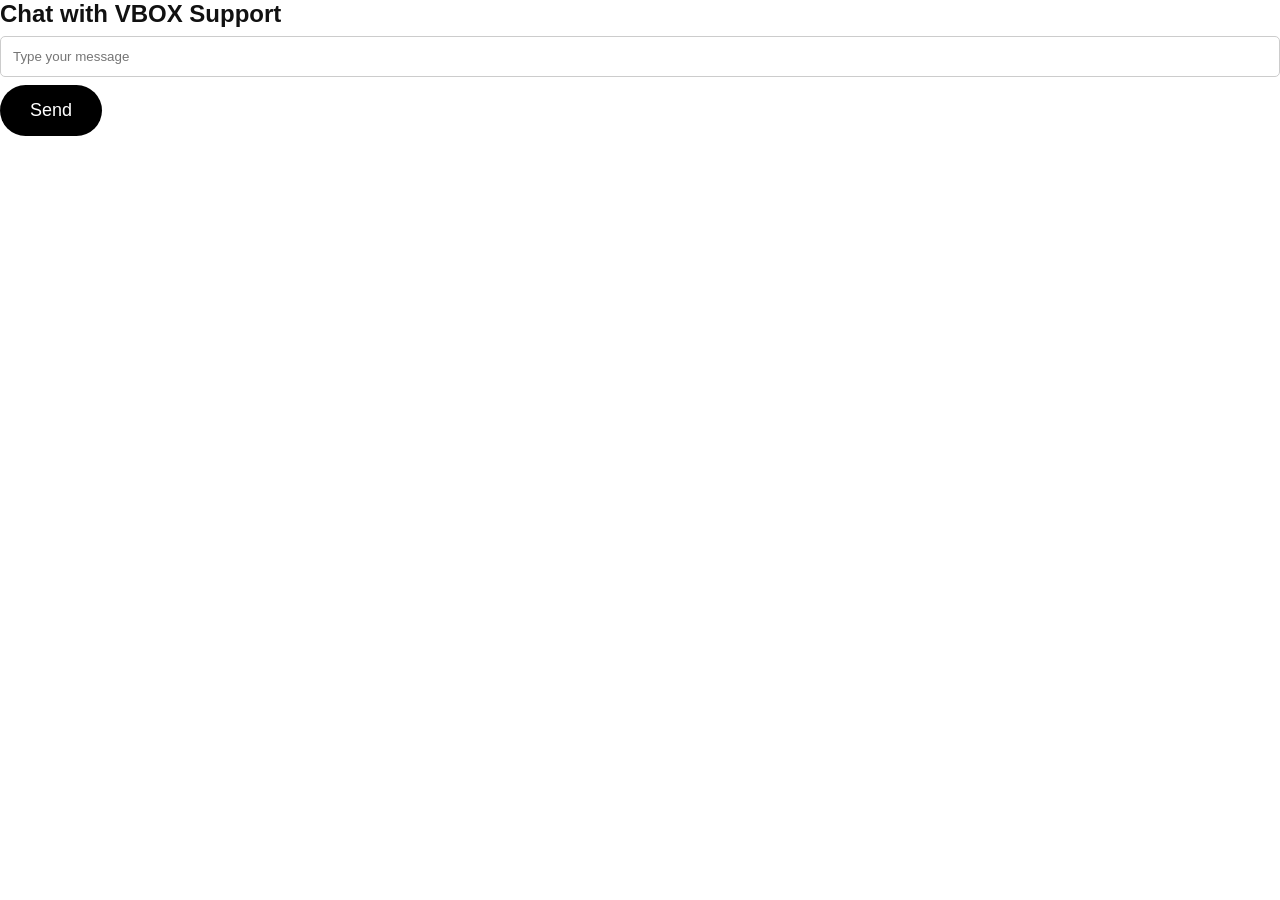
==== chat.html @ 5e303a45 "Add files via upload" ====
<!DOCTYPE html>
<html>
<head>
<title>VBOX Support Chat</title>
<link rel="stylesheet" href="css/style.css">
</head>

<body>

<h2>Chat with VBOX Support</h2>

<div id="messages"></div>

<input id="messageInput" placeholder="Type your message">
<button onclick="sendMessage()">Send</button>


<script>
function sendMessage(){

let message = document.getElementById("messageInput").value;

if(message.trim() === ""){
alert("Please type a message");
return;
}

let email = "vboxstore1@gmail.com"; 
let subject = "VBOX Support Request";

let body = message;

window.open(
"https://mail.google.com/mail/?view=cm&fs=1&to=" + email +
"&su=" + encodeURIComponent(subject) +
"&body=" + encodeURIComponent(body)
);

}
</script>

</body>
</html>
---- css/style.css ----
* {
    box-sizing: border-box;
    margin: 0;
    padding: 0;
    font-family: Arial, sans-serif;
}

body {
    background: #ffffff;
    color: #111;
}

header {
    padding: 20px;
    text-align: center;
    border-bottom: 1px solid #ddd;
}

header h1 {
    font-size: 32px;
    font-weight: bold;
}

nav {
    margin-top: 15px;
}

nav a {
    text-decoration: none;
    color: black;
    margin: 0 10px;
}

.container {
    width: 90%;
    max-width: 1200px;
    margin: 30px auto;
}

.products {
    display: grid;
    grid-template-columns: repeat(auto-fit, minmax(220px, 1fr));
    gap: 20px;
}

.product-card {
    border: 1px solid #ddd;
    padding: 15px;
    border-radius: 10px;
    text-align: center;
}

.product-card img {
    width: 100%;
    height: 250px;
    object-fit: cover;
    border-radius: 8px;
}

.product-card h3 {
    margin: 15px 0 10px;
}

.price {
    font-size: 20px;
    font-weight: bold;
    margin-bottom: 15px;
}

button {
    background: black;
    color: white;
    border: none;
    padding: 12px 20px;
    border-radius: 5px;
    cursor: pointer;
}

button:hover {
    opacity: 0.8;
}

.cart-item {
    border-bottom: 1px solid #ddd;
    padding: 15px 0;
}

input {
    width: 100%;
    padding: 12px;
    margin: 8px 0;
    border: 1px solid #ccc;
    border-radius: 5px;
}

.cart-item {
    margin-bottom: 30px;
    padding: 20px;
    border-bottom: 1px solid #ccc;
}

.cart-item img {
    display: block;
    width: 220px;
    height: 220px;
    object-fit: cover;
    margin-bottom: 15px;
}

.cart-item h3 {
    font-size: 28px;
    margin: 10px 0;
}

.cart-item p {
    font-size: 22px;
    margin: 10px 0;
}

.cart-item button {
    display: block;
    margin-top: 15px;
}

#cartTotal {
    margin-top: 30px;
    padding: 20px;
    font-size: 28px;
    font-weight: bold;
    text-align: center;
    border-top: 2px solid #ddd;
}

button {
    padding: 15px 35px;
    background: black;
    color: white;
    border: none;
    border-radius: 8px;
    font-size: 18px;
    cursor: pointer;
}

button:hover {
    opacity: 0.8;
}

.quantity-box {
    display: flex;
    align-items: center;
    gap: 15px;
    margin: 15px 0;
}

.quantity-box button {
    width: 45px;
    height: 40px;
    font-size: 22px;
}

.quantity-number {
    font-size: 20px;
    font-weight: bold;
}

.quantity-box {
    display: flex;
    align-items: center;
    gap: 15px;
    margin-top: 15px;
}

.quantity-box button {
    width: 50px;
    height: 40px;
    font-size: 24px;
    border-radius: 8px;
}

.quantity-number {
    font-size: 22px;
    font-weight: bold;
}

.cart-item button {
    margin-top: 10px;
}

.quantity-box {
    margin-bottom: 10px;
}

/* CHECKOUT DESIGN */

.checkout-container {
    padding: 20px;
    max-width: 600px;
    margin: auto;
}

.checkout-item {
    background: #f8f8f8;
    padding: 15px;
    margin-bottom: 15px;
    border-radius: 15px;
}

.checkout-item img {
    width: 120px;
    height: 120px;
    object-fit: cover;
    border-radius: 10px;
}

.checkout-item h3 {
    margin: 10px 0;
    font-size: 24px;
}

.checkout-item p {
    font-size: 18px;
    margin: 5px 0;
}

#checkoutTotal {
    background: black;
    color: white;
    padding: 15px;
    border-radius: 10px;
    margin: 20px 0;
}

.checkout-container input,
.checkout-container textarea,
.checkout-container select {
    width: 100%;
    padding: 15px;
    margin: 10px 0;
    border-radius: 10px;
    border: 1px solid #ccc;
    font-size: 16px;
}

.checkout-container button {
    width: 100%;
    padding: 16px;
    background: black;
    color: white;
    border: none;
    border-radius: 12px;
    font-size: 20px;
    cursor: pointer;
}

.single-product img {
    width: 100%;
    max-width: 600px;
    height: auto;
    object-fit: contain;
    border-radius: 15px;
    margin: 20px auto;
    display: block;
}

.single-product {
    text-align: center;
    padding: 20px;
}

.single-product h1 {
    font-size: 32px;
    margin-top: 15px;
}

.single-product p {
    font-size: 18px;
}

.products {
    display: grid;
    grid-template-columns: repeat(3, 1fr);
    gap: 25px;
    padding: 20px;
}

.product-card {
    border: 1px solid #ddd;
    border-radius: 15px;
    padding: 15px;
    text-align: center;
    background: white;
}

.product-card img {
    width: 100%;
    height: 250px;
    object-fit: cover;
    border-radius: 12px;
}

.product-card h3 {
    font-size: 22px;
}

.product-card .price {
    font-size: 20px;
    font-weight: bold;
}


/* Mobile view */
@media (max-width: 768px) {
    .products {
        grid-template-columns: repeat(2, 1fr);
    }
}

.product-card a {
    text-decoration: none;
    color: black;
}

.product-card button {
    width: 90%;
    padding: 15px;
    font-size: 18px;
    white-space: nowrap;
    border-radius: 10px;
}

.product-card img {
    width: 100%;
    height: 220px;
    object-fit: cover;
}

.product-card {
    display: flex;
    flex-direction: column;
    justify-content: space-between;
    min-height: 520px;
}

.product-card h3 {
    min-height: 60px;
}

.product-card p {
    min-height: 55px;
}

.categories {
    display: flex;
    flex-wrap: wrap;
    gap: 10px;
    justify-content: center;
    margin: 20px 0;
}

.categories button {
    padding: 10px 18px;
    border-radius: 25px;
    border: none;
    background: black;
    color: white;
    font-size: 16px;
    cursor: pointer;
}

.categories button:hover {
    background: #333;
}

.search-box {
    display: flex;
    justify-content: center;
    margin: 30px 0;
}

#searchInput {
    width: 80%;
    max-width: 400px;
    padding: 15px 20px;
    font-size: 18px;
    border: 2px solid #ddd;
    border-radius: 30px;
    outline: none;
}

#searchInput:focus {
    border-color: black;
}

.search-box {
    display: flex;
    align-items: center;
    width: 70%;
    margin: 30px auto;
    border: 2px solid #ddd;
    border-radius: 35px;
    padding: 12px 20px;
    background: white;
}

.search-icon {
    font-size: 22px;
    margin-right: 15px;
}

.search-box input {
    border: none;
    outline: none;
    width: 100%;
    font-size: 18px;
    background: transparent;
}

.search-box input {
    border: none !important;
    outline: none !important;
    box-shadow: none !important;
    background: transparent;
}

/* VBOX PREMIUM STORE DESIGN */

body {
    font-family: Arial, sans-serif;
    background: #ffffff;
    color: #111;
}

/* Header */
h1 {
    font-size: 45px;
    font-weight: 900;
    text-align: center;
    letter-spacing: 2px;
    margin-top: 30px;
}

/* Navigation */
nav {
    text-align: center;
    margin: 20px 0;
}

nav a {
    text-decoration: none;
    color: #111;
    font-size: 22px;
    margin: 0 20px;
    font-weight: 600;
}

/* Category buttons */
button {
    background: #000;
    color: white;
    border: none;
    padding: 15px 30px;
    border-radius: 30px;
    font-size: 18px;
    cursor: pointer;
    transition: 0.3s;
}

button:hover {
    transform: scale(1.05);
    background: #333;
}

/* Product grid */
.products {
    display: grid;
    grid-template-columns: repeat(2, 1fr);
    gap: 25px;
    padding: 30px;
}

/* Product card */
.product-card {
    border: 1px solid #ddd;
    border-radius: 25px;
    padding: 20px;
    background: white;
    text-align: center;
    box-shadow: 0 10px 25px rgba(0,0,0,0.08);
    transition: 0.3s;
}

.product-card:hover {
    transform: translateY(-8px);
}

/* Product image */
.product-card img {
    width: 100%;
    height: 260px;
    object-fit: cover;
    border-radius: 20px;
}

/* Product name */
.product-card h2,
.product-card h3 {
    font-size: 28px;
    font-weight: 800;
}

/* Price */
.price {
    font-size: 24px;
    font-weight: bold;
}

/* Search box */
.search-box input {
    width: 80%;
    padding: 18px;
    border-radius: 40px;
    border: 2px solid #ddd;
    font-size: 20px;
}

/* Mobile improvement */
@media(max-width:600px){

.products {
    grid-template-columns: repeat(2, 1fr);
    padding:15px;
    gap:15px;
}

.product-card {
    padding:15px;
}

.product-card img {
    height:220px;
}

h1 {
    font-size:35px;
}

}

/* VBOX Product Card Upgrade */

.product-card {
    border-radius: 22px;
    overflow: hidden;
    padding: 12px;
}

.product-card img {
    height: 230px;
    border-radius: 18px;
    object-fit: cover;
}

.product-card h2,
.product-card h3 {
    margin: 15px 5px 10px;
    font-size: 24px;
}

.product-card p {
    font-size: 17px;
    color: #555;
}

/* Add a smooth app feel */
.product-card,
button,
.search-box {
    transition: all 0.3s ease;
}

/* VBOX App Style Product Cards */

.product-card {
    padding: 12px;
    border-radius: 25px;
}

.product-card img {
    height: 200px;
    width: 100%;
    object-fit: cover;
    border-radius: 18px;
}

.product-card h2,
.product-card h3 {
    font-size: 22px;
    margin-top: 12px;
}

.product-card p {
    font-size: 16px;
    margin: 8px 0;
}

.product-card button {
    width: 100%;
    margin-top: 15px;
  }
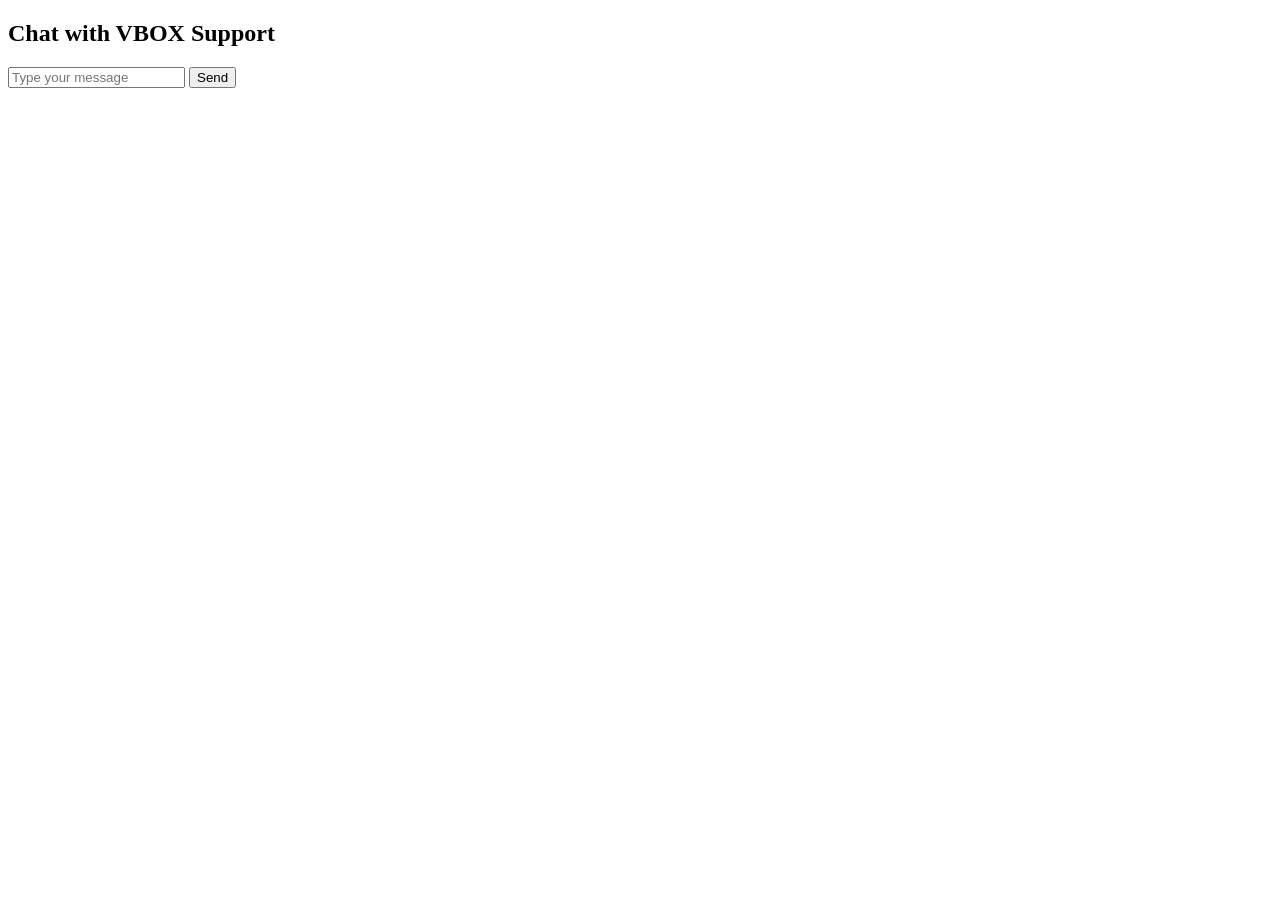
==== commit ca516bbd: "Update chat.html" ====
--- a/chat.html
+++ b/chat.html
@@ -2,7 +2,7 @@
 <html>
 <head>
 <title>VBOX Support Chat</title>
-<link rel="stylesheet" href="css/style.css">
+<link rel="stylesheet" href="style.css">
 </head>
 
 <body>
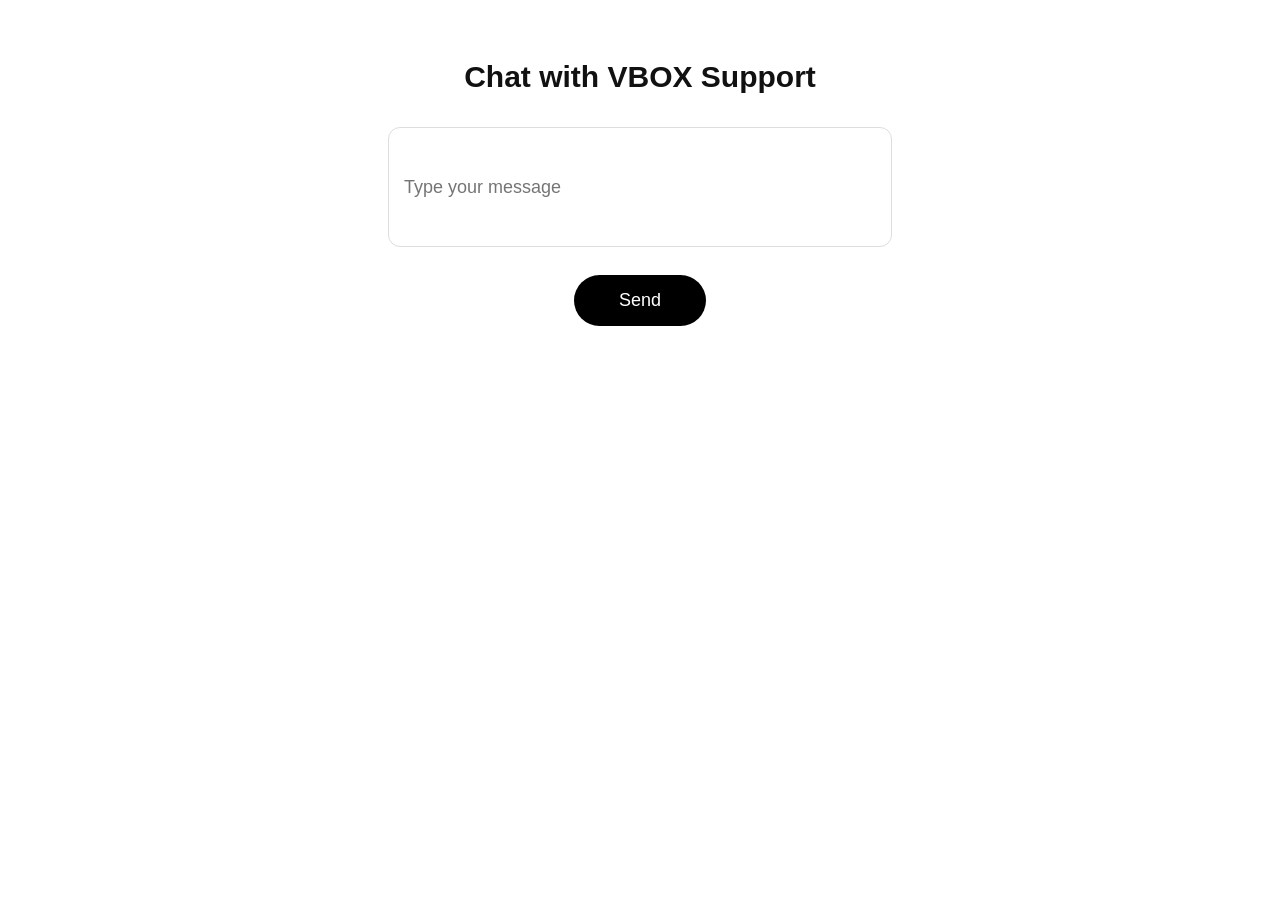
==== commit d1786f1c: "Update chat.html" ====
--- a/chat.html
+++ b/chat.html
@@ -2,18 +2,22 @@
 <html>
 <head>
 <title>VBOX Support Chat</title>
-<link rel="stylesheet" href="style.css">
+<link rel="stylesheet" href="css/style.css">
 </head>
 
 <body>
+
+<div class="chat-container">
 
 <h2>Chat with VBOX Support</h2>
 
 <div id="messages"></div>
 
 <input id="messageInput" placeholder="Type your message">
+
 <button onclick="sendMessage()">Send</button>
 
+</div>
 
 <script>
 function sendMessage(){
--- a/css/style.css
+++ b/css/style.css
@@ -0,0 +1,642 @@
+* {
+    box-sizing: border-box;
+    margin: 0;
+    padding: 0;
+    font-family: Arial, sans-serif;
+}
+
+body {
+    background: #ffffff;
+    color: #111;
+}
+
+header {
+    padding: 20px;
+    text-align: center;
+    border-bottom: 1px solid #ddd;
+}
+
+header h1 {
+    font-size: 32px;
+    font-weight: bold;
+}
+
+nav {
+    margin-top: 15px;
+}
+
+nav a {
+    text-decoration: none;
+    color: black;
+    margin: 0 10px;
+}
+
+.container {
+    width: 90%;
+    max-width: 1200px;
+    margin: 30px auto;
+}
+
+.products {
+    display: grid;
+    grid-template-columns: repeat(auto-fit, minmax(220px, 1fr));
+    gap: 20px;
+}
+
+.product-card {
+    border: 1px solid #ddd;
+    padding: 15px;
+    border-radius: 10px;
+    text-align: center;
+}
+
+.product-card img {
+    width: 100%;
+    height: 250px;
+    object-fit: cover;
+    border-radius: 8px;
+}
+
+.product-card h3 {
+    margin: 15px 0 10px;
+}
+
+.price {
+    font-size: 20px;
+    font-weight: bold;
+    margin-bottom: 15px;
+}
+
+button {
+    background: black;
+    color: white;
+    border: none;
+    padding: 12px 20px;
+    border-radius: 5px;
+    cursor: pointer;
+}
+
+button:hover {
+    opacity: 0.8;
+}
+
+.cart-item {
+    border-bottom: 1px solid #ddd;
+    padding: 15px 0;
+}
+
+input {
+    width: 100%;
+    padding: 12px;
+    margin: 8px 0;
+    border: 1px solid #ccc;
+    border-radius: 5px;
+}
+
+.cart-item {
+    margin-bottom: 30px;
+    padding: 20px;
+    border-bottom: 1px solid #ccc;
+}
+
+.cart-item img {
+    display: block;
+    width: 220px;
+    height: 220px;
+    object-fit: cover;
+    margin-bottom: 15px;
+}
+
+.cart-item h3 {
+    font-size: 28px;
+    margin: 10px 0;
+}
+
+.cart-item p {
+    font-size: 22px;
+    margin: 10px 0;
+}
+
+.cart-item button {
+    display: block;
+    margin-top: 15px;
+}
+
+#cartTotal {
+    margin-top: 30px;
+    padding: 20px;
+    font-size: 28px;
+    font-weight: bold;
+    text-align: center;
+    border-top: 2px solid #ddd;
+}
+
+button {
+    padding: 15px 35px;
+    background: black;
+    color: white;
+    border: none;
+    border-radius: 8px;
+    font-size: 18px;
+    cursor: pointer;
+}
+
+button:hover {
+    opacity: 0.8;
+}
+
+.quantity-box {
+    display: flex;
+    align-items: center;
+    gap: 15px;
+    margin: 15px 0;
+}
+
+.quantity-box button {
+    width: 45px;
+    height: 40px;
+    font-size: 22px;
+}
+
+.quantity-number {
+    font-size: 20px;
+    font-weight: bold;
+}
+
+.quantity-box {
+    display: flex;
+    align-items: center;
+    gap: 15px;
+    margin-top: 15px;
+}
+
+.quantity-box button {
+    width: 50px;
+    height: 40px;
+    font-size: 24px;
+    border-radius: 8px;
+}
+
+.quantity-number {
+    font-size: 22px;
+    font-weight: bold;
+}
+
+.cart-item button {
+    margin-top: 10px;
+}
+
+.quantity-box {
+    margin-bottom: 10px;
+}
+
+/* CHECKOUT DESIGN */
+
+.checkout-container {
+    padding: 20px;
+    max-width: 600px;
+    margin: auto;
+}
+
+.checkout-item {
+    background: #f8f8f8;
+    padding: 15px;
+    margin-bottom: 15px;
+    border-radius: 15px;
+}
+
+.checkout-item img {
+    width: 120px;
+    height: 120px;
+    object-fit: cover;
+    border-radius: 10px;
+}
+
+.checkout-item h3 {
+    margin: 10px 0;
+    font-size: 24px;
+}
+
+.checkout-item p {
+    font-size: 18px;
+    margin: 5px 0;
+}
+
+#checkoutTotal {
+    background: black;
+    color: white;
+    padding: 15px;
+    border-radius: 10px;
+    margin: 20px 0;
+}
+
+.checkout-container input,
+.checkout-container textarea,
+.checkout-container select {
+    width: 100%;
+    padding: 15px;
+    margin: 10px 0;
+    border-radius: 10px;
+    border: 1px solid #ccc;
+    font-size: 16px;
+}
+
+.checkout-container button {
+    width: 100%;
+    padding: 16px;
+    background: black;
+    color: white;
+    border: none;
+    border-radius: 12px;
+    font-size: 20px;
+    cursor: pointer;
+}
+
+.single-product img {
+    width: 100%;
+    max-width: 600px;
+    height: auto;
+    object-fit: contain;
+    border-radius: 15px;
+    margin: 20px auto;
+    display: block;
+}
+
+.single-product {
+    text-align: center;
+    padding: 20px;
+}
+
+.single-product h1 {
+    font-size: 32px;
+    margin-top: 15px;
+}
+
+.single-product p {
+    font-size: 18px;
+}
+
+.products {
+    display: grid;
+    grid-template-columns: repeat(3, 1fr);
+    gap: 25px;
+    padding: 20px;
+}
+
+.product-card {
+    border: 1px solid #ddd;
+    border-radius: 15px;
+    padding: 15px;
+    text-align: center;
+    background: white;
+}
+
+.product-card img {
+    width: 100%;
+    height: 250px;
+    object-fit: cover;
+    border-radius: 12px;
+}
+
+.product-card h3 {
+    font-size: 22px;
+}
+
+.product-card .price {
+    font-size: 20px;
+    font-weight: bold;
+}
+
+
+/* Mobile view */
+@media (max-width: 768px) {
+    .products {
+        grid-template-columns: repeat(2, 1fr);
+    }
+}
+
+.product-card a {
+    text-decoration: none;
+    color: black;
+}
+
+.product-card button {
+    width: 90%;
+    padding: 15px;
+    font-size: 18px;
+    white-space: nowrap;
+    border-radius: 10px;
+}
+
+.product-card img {
+    width: 100%;
+    height: 220px;
+    object-fit: cover;
+}
+
+.product-card {
+    display: flex;
+    flex-direction: column;
+    justify-content: space-between;
+    min-height: 520px;
+}
+
+.product-card h3 {
+    min-height: 60px;
+}
+
+.product-card p {
+    min-height: 55px;
+}
+
+.categories {
+    display: flex;
+    flex-wrap: wrap;
+    gap: 10px;
+    justify-content: center;
+    margin: 20px 0;
+}
+
+.categories button {
+    padding: 10px 18px;
+    border-radius: 25px;
+    border: none;
+    background: black;
+    color: white;
+    font-size: 16px;
+    cursor: pointer;
+}
+
+.categories button:hover {
+    background: #333;
+}
+
+.search-box {
+    display: flex;
+    justify-content: center;
+    margin: 30px 0;
+}
+
+#searchInput {
+    width: 80%;
+    max-width: 400px;
+    padding: 15px 20px;
+    font-size: 18px;
+    border: 2px solid #ddd;
+    border-radius: 30px;
+    outline: none;
+}
+
+#searchInput:focus {
+    border-color: black;
+}
+
+.search-box {
+    display: flex;
+    align-items: center;
+    width: 70%;
+    margin: 30px auto;
+    border: 2px solid #ddd;
+    border-radius: 35px;
+    padding: 12px 20px;
+    background: white;
+}
+
+.search-icon {
+    font-size: 22px;
+    margin-right: 15px;
+}
+
+.search-box input {
+    border: none;
+    outline: none;
+    width: 100%;
+    font-size: 18px;
+    background: transparent;
+}
+
+.search-box input {
+    border: none !important;
+    outline: none !important;
+    box-shadow: none !important;
+    background: transparent;
+}
+
+/* VBOX PREMIUM STORE DESIGN */
+
+body {
+    font-family: Arial, sans-serif;
+    background: #ffffff;
+    color: #111;
+}
+
+/* Header */
+h1 {
+    font-size: 45px;
+    font-weight: 900;
+    text-align: center;
+    letter-spacing: 2px;
+    margin-top: 30px;
+}
+
+/* Navigation */
+nav {
+    text-align: center;
+    margin: 20px 0;
+}
+
+nav a {
+    text-decoration: none;
+    color: #111;
+    font-size: 22px;
+    margin: 0 20px;
+    font-weight: 600;
+}
+
+/* Category buttons */
+button {
+    background: #000;
+    color: white;
+    border: none;
+    padding: 15px 30px;
+    border-radius: 30px;
+    font-size: 18px;
+    cursor: pointer;
+    transition: 0.3s;
+}
+
+button:hover {
+    transform: scale(1.05);
+    background: #333;
+}
+
+/* Product grid */
+.products {
+    display: grid;
+    grid-template-columns: repeat(2, 1fr);
+    gap: 25px;
+    padding: 30px;
+}
+
+/* Product card */
+.product-card {
+    border: 1px solid #ddd;
+    border-radius: 25px;
+    padding: 20px;
+    background: white;
+    text-align: center;
+    box-shadow: 0 10px 25px rgba(0,0,0,0.08);
+    transition: 0.3s;
+}
+
+.product-card:hover {
+    transform: translateY(-8px);
+}
+
+/* Product image */
+.product-card img {
+    width: 100%;
+    height: 260px;
+    object-fit: cover;
+    border-radius: 20px;
+}
+
+/* Product name */
+.product-card h2,
+.product-card h3 {
+    font-size: 28px;
+    font-weight: 800;
+}
+
+/* Price */
+.price {
+    font-size: 24px;
+    font-weight: bold;
+}
+
+/* Search box */
+.search-box input {
+    width: 80%;
+    padding: 18px;
+    border-radius: 40px;
+    border: 2px solid #ddd;
+    font-size: 20px;
+}
+
+/* Mobile improvement */
+@media(max-width:600px){
+
+.products {
+    grid-template-columns: repeat(2, 1fr);
+    padding:15px;
+    gap:15px;
+}
+
+.product-card {
+    padding:15px;
+}
+
+.product-card img {
+    height:220px;
+}
+
+h1 {
+    font-size:35px;
+}
+
+}
+
+/* VBOX Product Card Upgrade */
+
+.product-card {
+    border-radius: 22px;
+    overflow: hidden;
+    padding: 12px;
+}
+
+.product-card img {
+    height: 230px;
+    border-radius: 18px;
+    object-fit: cover;
+}
+
+.product-card h2,
+.product-card h3 {
+    margin: 15px 5px 10px;
+    font-size: 24px;
+}
+
+.product-card p {
+    font-size: 17px;
+    color: #555;
+}
+
+/* Add a smooth app feel */
+.product-card,
+button,
+.search-box {
+    transition: all 0.3s ease;
+}
+
+/* VBOX App Style Product Cards */
+
+.product-card {
+    padding: 12px;
+    border-radius: 25px;
+}
+
+.product-card img {
+    height: 200px;
+    width: 100%;
+    object-fit: cover;
+    border-radius: 18px;
+}
+
+.product-card h2,
+.product-card h3 {
+    font-size: 22px;
+    margin-top: 12px;
+}
+
+.product-card p {
+    font-size: 16px;
+    margin: 8px 0;
+}
+
+.product-card button {
+    width: 100%;
+    margin-top: 15px;
+  }
+
+/* VBOX Support Chat */
+
+.chat-container {
+    max-width: 600px;
+    margin: 40px auto;
+    padding: 20px;
+    text-align: center;
+}
+
+.chat-container h2 {
+    font-size: 30px;
+    margin-bottom: 25px;
+}
+
+#messageInput {
+    width: 90%;
+    height: 120px;
+    padding: 15px;
+    font-size: 18px;
+    border: 1px solid #ddd;
+    border-radius: 12px;
+}
+
+.chat-container button {
+    margin-top: 20px;
+    padding: 15px 45px;
+    background: black;
+    color: white;
+    border: none;
+    border-radius: 30px;
+    font-size: 18px;
+}
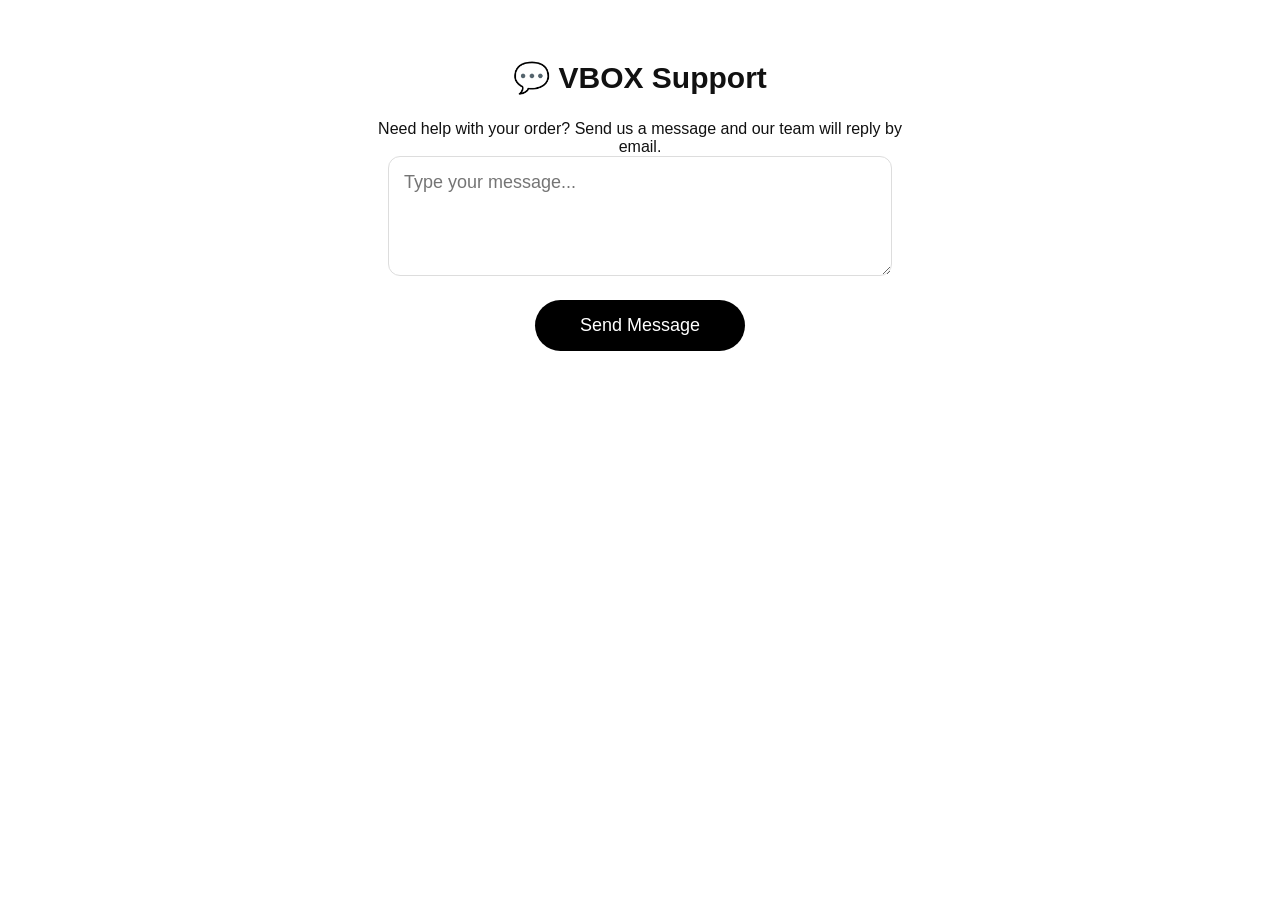
==== commit 908b6cb2: "Update chat.html" ====
--- a/chat.html
+++ b/chat.html
@@ -9,13 +9,17 @@
 
 <div class="chat-container">
 
-<h2>Chat with VBOX Support</h2>
+    <h2>💬 VBOX Support</h2>
 
-<div id="messages"></div>
+    <p class="support-text">
+        Need help with your order? Send us a message and our team will reply by email.
+    </p>
 
-<input id="messageInput" placeholder="Type your message">
+    <div id="messages"></div>
 
-<button onclick="sendMessage()">Send</button>
+    <textarea id="messageInput" placeholder="Type your message..."></textarea>
+
+    <button onclick="sendMessage()">Send Message</button>
 
 </div>
 
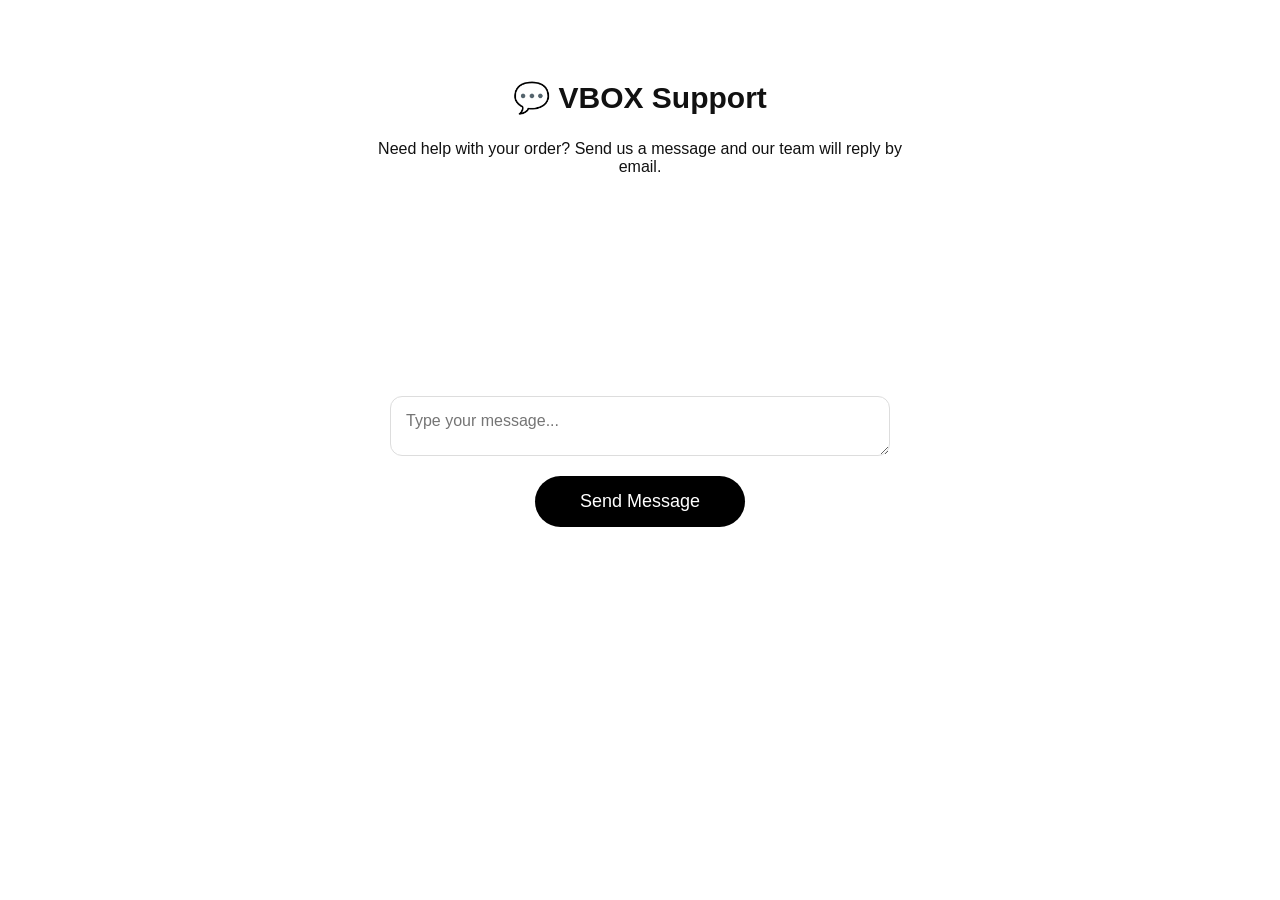
==== commit c6345951: "Update chat.html" ====
--- a/chat.html
+++ b/chat.html
@@ -33,16 +33,15 @@
 return;
 }
 
-let email = "vboxstore1@gmail.com"; 
+let email = "vboxstore1@gmail.com";
 let subject = "VBOX Support Request";
 
 let body = message;
 
-window.open(
-"https://mail.google.com/mail/?view=cm&fs=1&to=" + email +
-"&su=" + encodeURIComponent(subject) +
-"&body=" + encodeURIComponent(body)
-);
+window.location.href =
+"mailto:" + email +
+"?subject=" + encodeURIComponent(subject) +
+"&body=" + encodeURIComponent(body);
 
 }
 </script>
--- a/css/style.css
+++ b/css/style.css
@@ -640,3 +640,56 @@
     border-radius: 30px;
     font-size: 18px;
 }
+
+/* VBOX Support Chat */
+
+body {
+    font-family: Arial, sans-serif;
+    background: #ffffff;
+    margin: 0;
+    padding: 20px;
+}
+
+h2 {
+    text-align: center;
+    color: #111;
+    font-size: 28px;
+    margin-bottom: 25px;
+}
+
+#messages {
+    width: 90%;
+    max-width: 500px;
+    margin: auto;
+    min-height: 200px;
+    padding: 15px;
+}
+
+#messageInput {
+    display: block;
+    width: 90%;
+    max-width: 500px;
+    height: 60px;
+    margin: 20px auto;
+    padding: 15px;
+    font-size: 16px;
+    border: 1px solid #ddd;
+    border-radius: 12px;
+    box-sizing: border-box;
+}
+
+button {
+    display: block;
+    margin: auto;
+    background: black;
+    color: white;
+    border: none;
+    padding: 14px 45px;
+    border-radius: 30px;
+    font-size: 16px;
+    cursor: pointer;
+}
+
+button:hover {
+    opacity: 0.8;
+}
